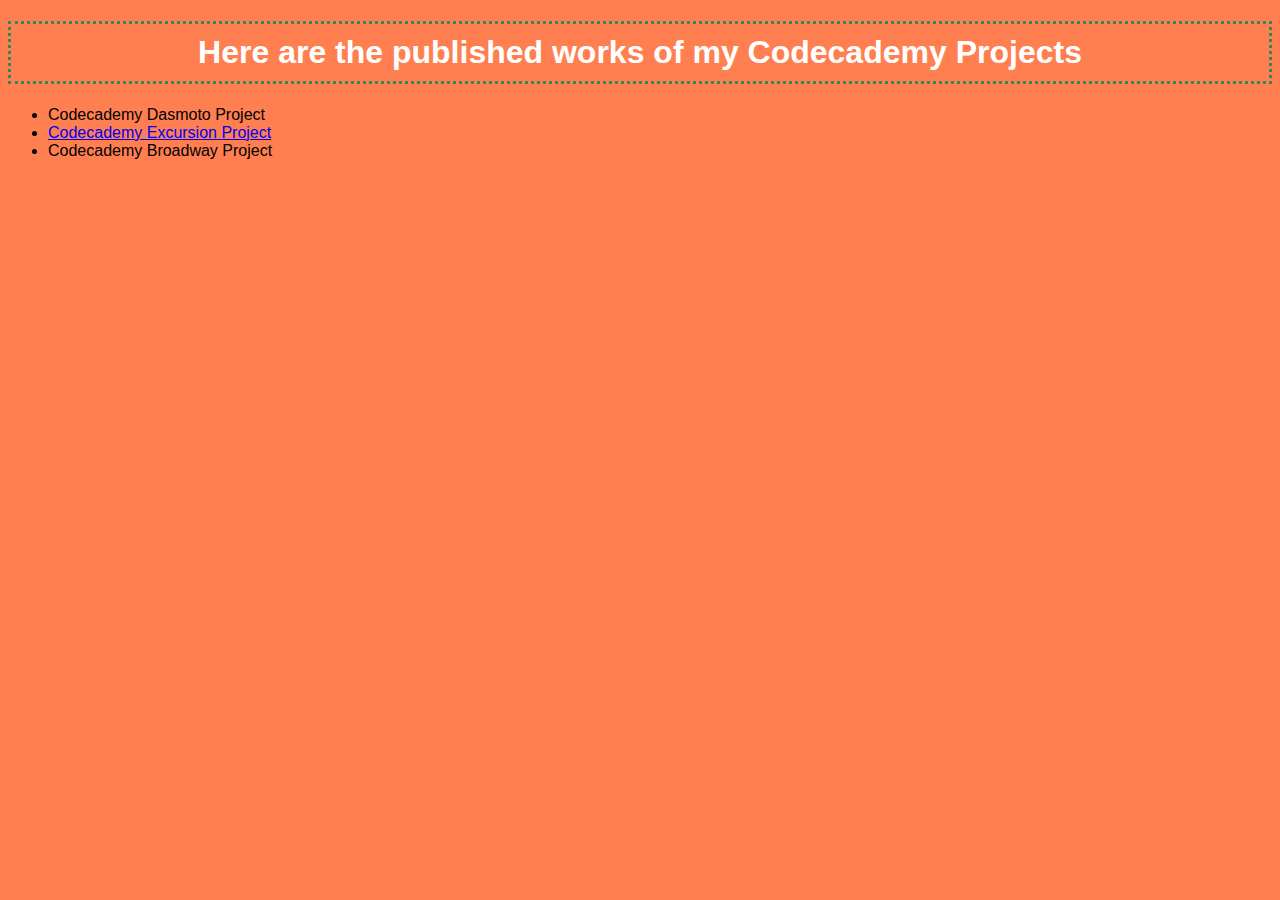
==== index.html @ 66d80991 "Added project links" ====
<!DOCTYPE html>
<html>
  <head>
    <meta charset="utf-8">
    <title>Daveliew's Codecademy Projects</title>
    <link rel="stylesheet" type="text/css" href="./resources/css/style.css">
  </head>
  <body>
    <h1>Here are the published works of my Codecademy Projects</h1>
    <div class="projects">
      <ul>
        <li>Codecademy Dasmoto Project</li>
        <li><a href="https://daveliew.github.io/excursion">Codecademy Excursion Project</a></li>
        <li>Codecademy Broadway Project</li>
      </ul>
    </div>
  </body>
</html>
---- resources/css/style.css ----
html{
  background-color: coral;
  font-family: Helvetica, sans-serif;
}

h1{
  text-align: center;
  border: 3px dotted SeaGreen;
  color: white;
  padding: 10px 20px;
}
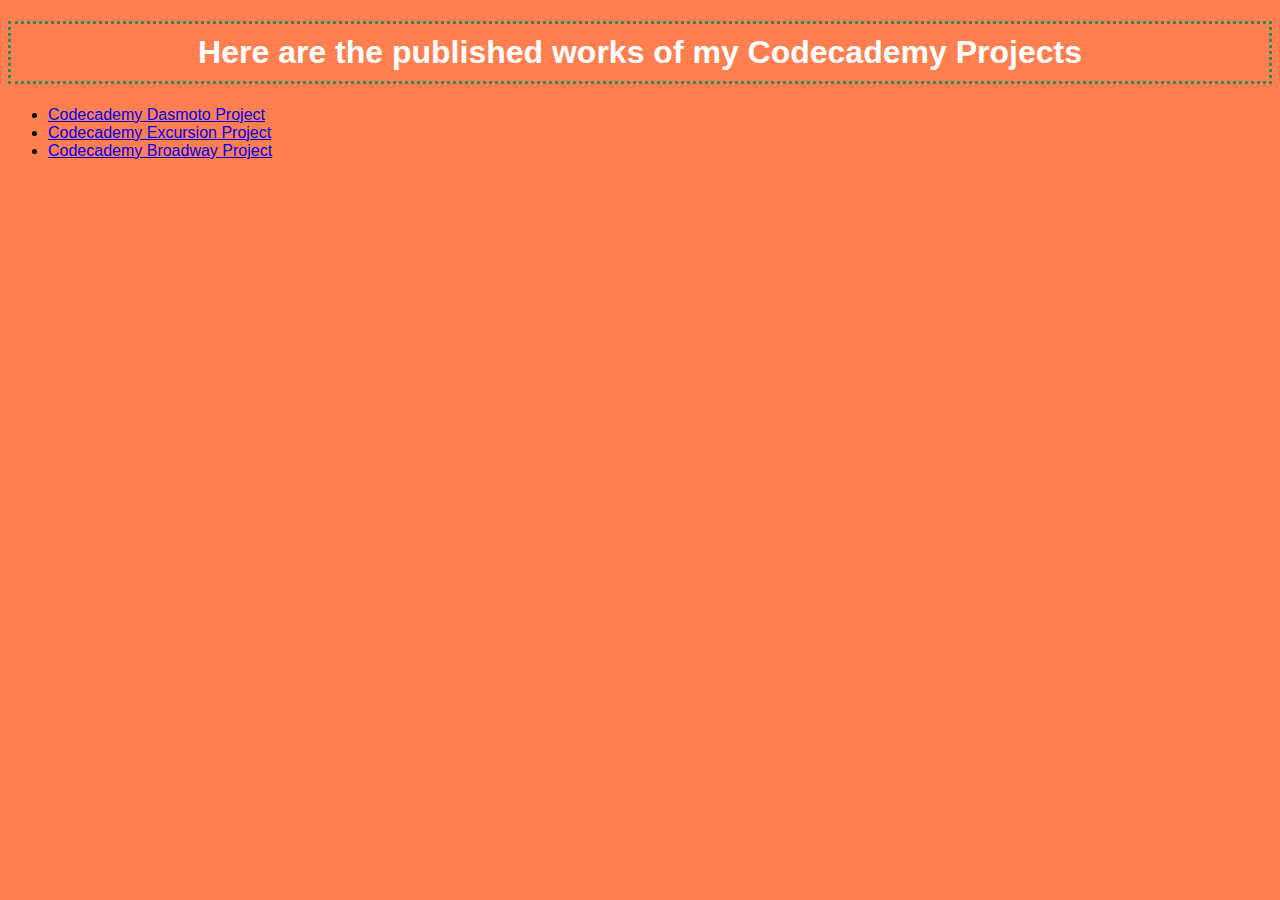
==== commit b3c4a6bd: "Added project links" ====
--- a/index.html
+++ b/index.html
@@ -9,9 +9,10 @@
     <h1>Here are the published works of my Codecademy Projects</h1>
     <div class="projects">
       <ul>
-        <li>Codecademy Dasmoto Project</li>
+        <li><a href="https://daveliew.github.io/dasmoto">Codecademy Dasmoto Project</a></li>
         <li><a href="https://daveliew.github.io/excursion">Codecademy Excursion Project</a></li>
-        <li>Codecademy Broadway Project</li>
+        <li><a href="https://daveliew.github.io/broadway">Codecademy Broadway Project</a></li>
+
       </ul>
     </div>
   </body>
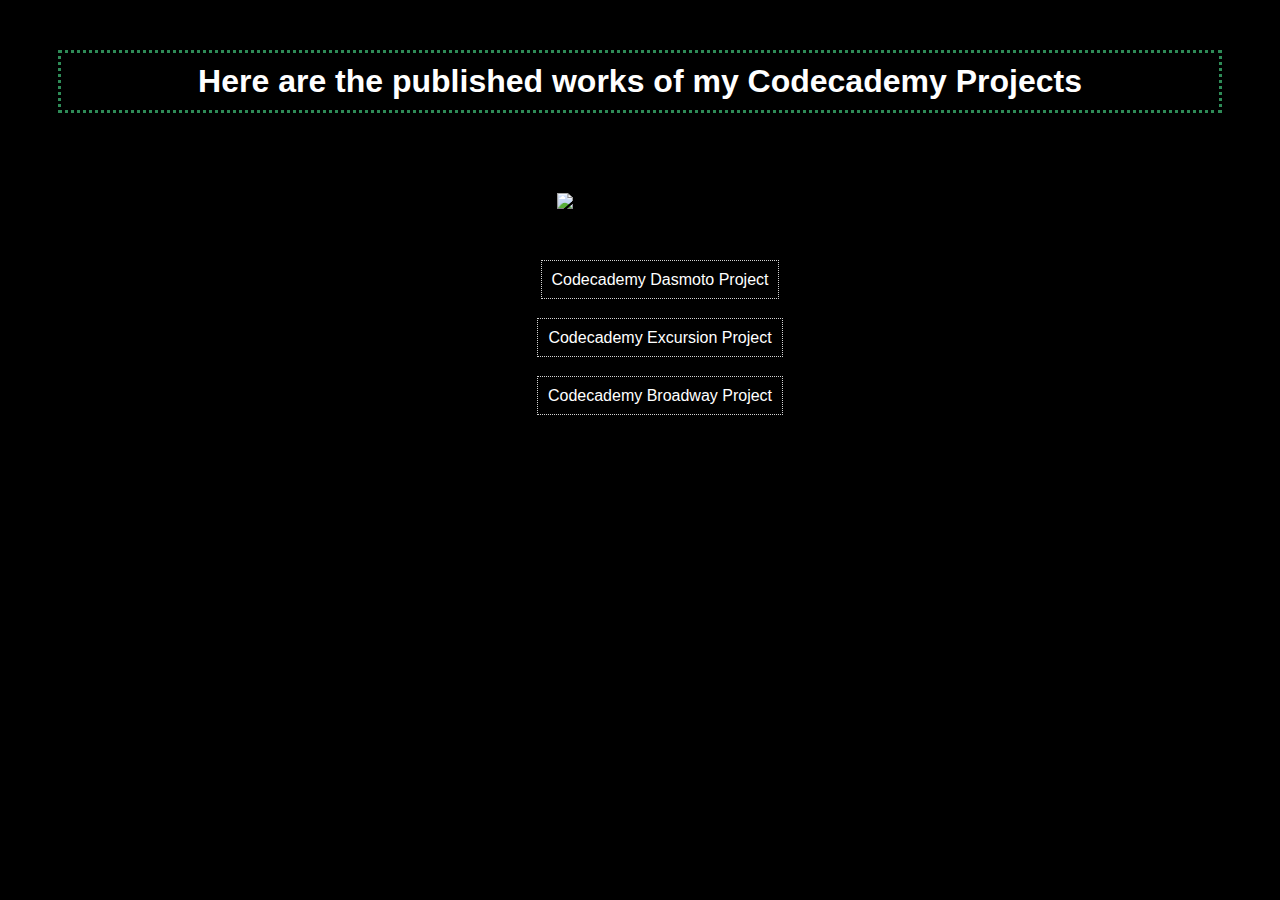
==== commit 21972a62: "Pushing changes from previous commit" ====
--- a/index.html
+++ b/index.html
@@ -7,6 +7,7 @@
   </head>
   <body>
     <h1>Here are the published works of my Codecademy Projects</h1>
+    <img src="./resources/images/sylwia-bartyzel-112721.jpg" alt="Caucasus Mountains">
     <div class="projects">
       <ul>
         <li><a href="https://daveliew.github.io/dasmoto">Codecademy Dasmoto Project</a></li>
@@ -14,6 +15,7 @@
         <li><a href="https://daveliew.github.io/broadway">Codecademy Broadway Project</a></li>
 
       </ul>
+
     </div>
   </body>
 </html>
--- a/resources/css/style.css
+++ b/resources/css/style.css
@@ -1,11 +1,31 @@
 html{
-  background-color: coral;
+  background-color: black;
   font-family: Helvetica, sans-serif;
+  text-align: center;
 }
 
 h1{
-  text-align: center;
   border: 3px dotted SeaGreen;
   color: white;
   padding: 10px 20px;
+  margin: 50px;
 }
+
+img{
+  height: 500px;
+  width: 800px;
+  margin: 30px;
+}
+.projects li{
+  list-style-type: none;
+  margin: 20px;
+  padding: 10px;
+}
+
+.projects a{
+  color: white;
+  border: 1px dotted lightgrey;
+  text-decoration: none;
+  padding: 10px;
+  margin: 5px;
+}
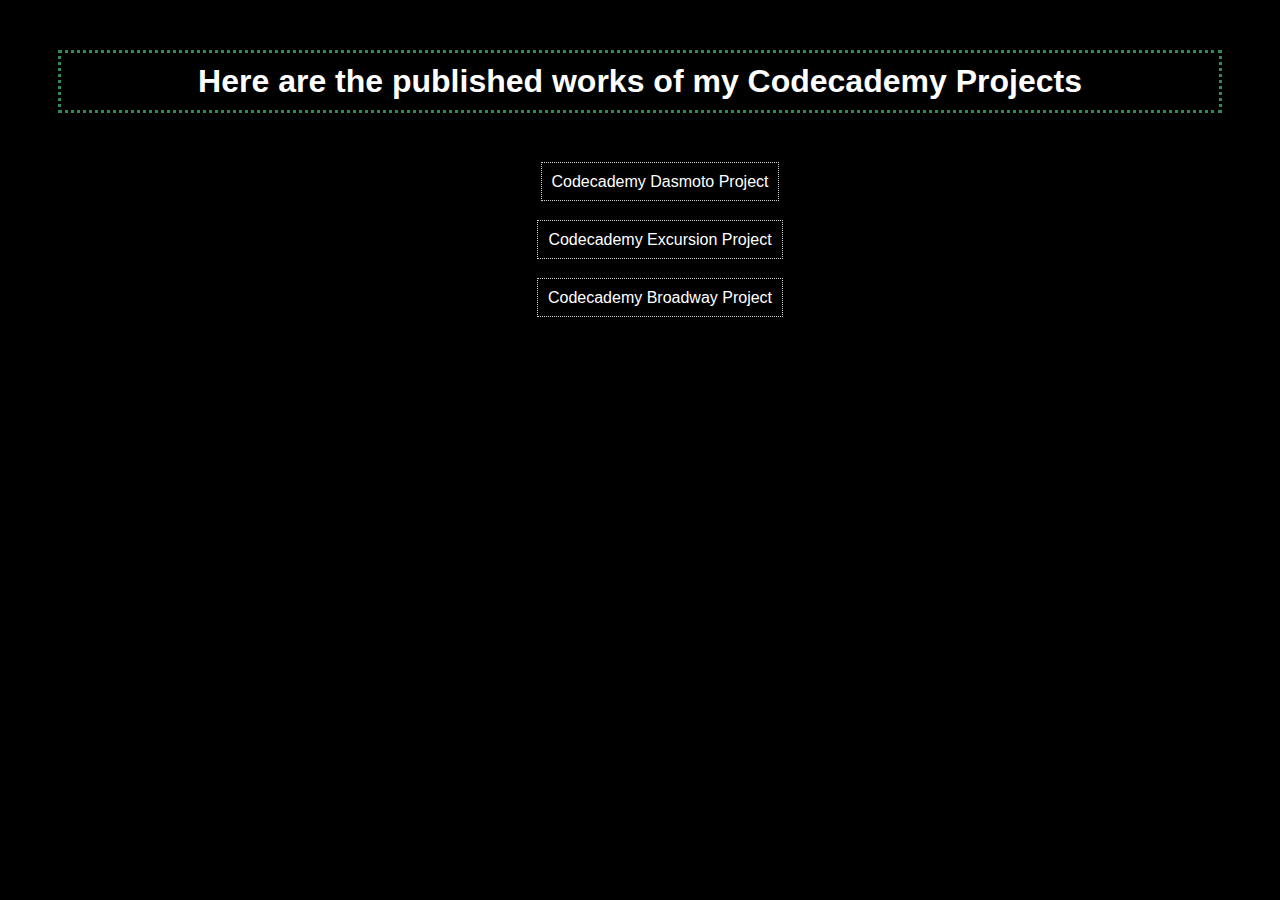
==== commit 5603b904: "removed image" ====
--- a/index.html
+++ b/index.html
@@ -7,7 +7,6 @@
   </head>
   <body>
     <h1>Here are the published works of my Codecademy Projects</h1>
-    <img src="./resources/images/sylwia-bartyzel-112721.jpg" alt="Caucasus Mountains">
     <div class="projects">
       <ul>
         <li><a href="https://daveliew.github.io/dasmoto">Codecademy Dasmoto Project</a></li>
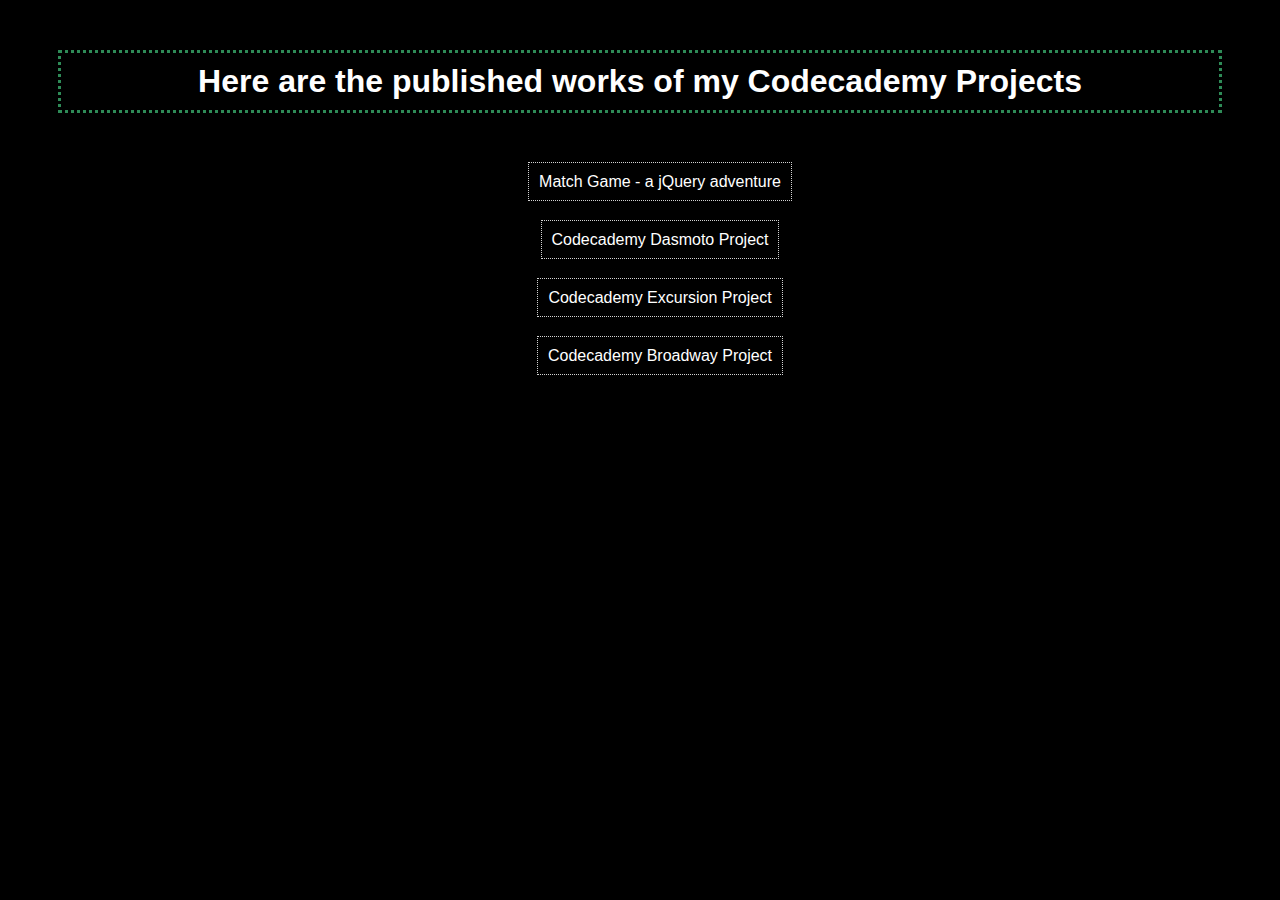
==== commit e472e63b: "Update index.html" ====
--- a/index.html
+++ b/index.html
@@ -9,12 +9,11 @@
     <h1>Here are the published works of my Codecademy Projects</h1>
     <div class="projects">
       <ul>
+        <li><a href="https://daveliew.github.io/match_game/">Match Game - a jQuery adventure</a></li>
         <li><a href="https://daveliew.github.io/dasmoto">Codecademy Dasmoto Project</a></li>
         <li><a href="https://daveliew.github.io/excursion">Codecademy Excursion Project</a></li>
         <li><a href="https://daveliew.github.io/broadway">Codecademy Broadway Project</a></li>
-
       </ul>
-
     </div>
   </body>
 </html>
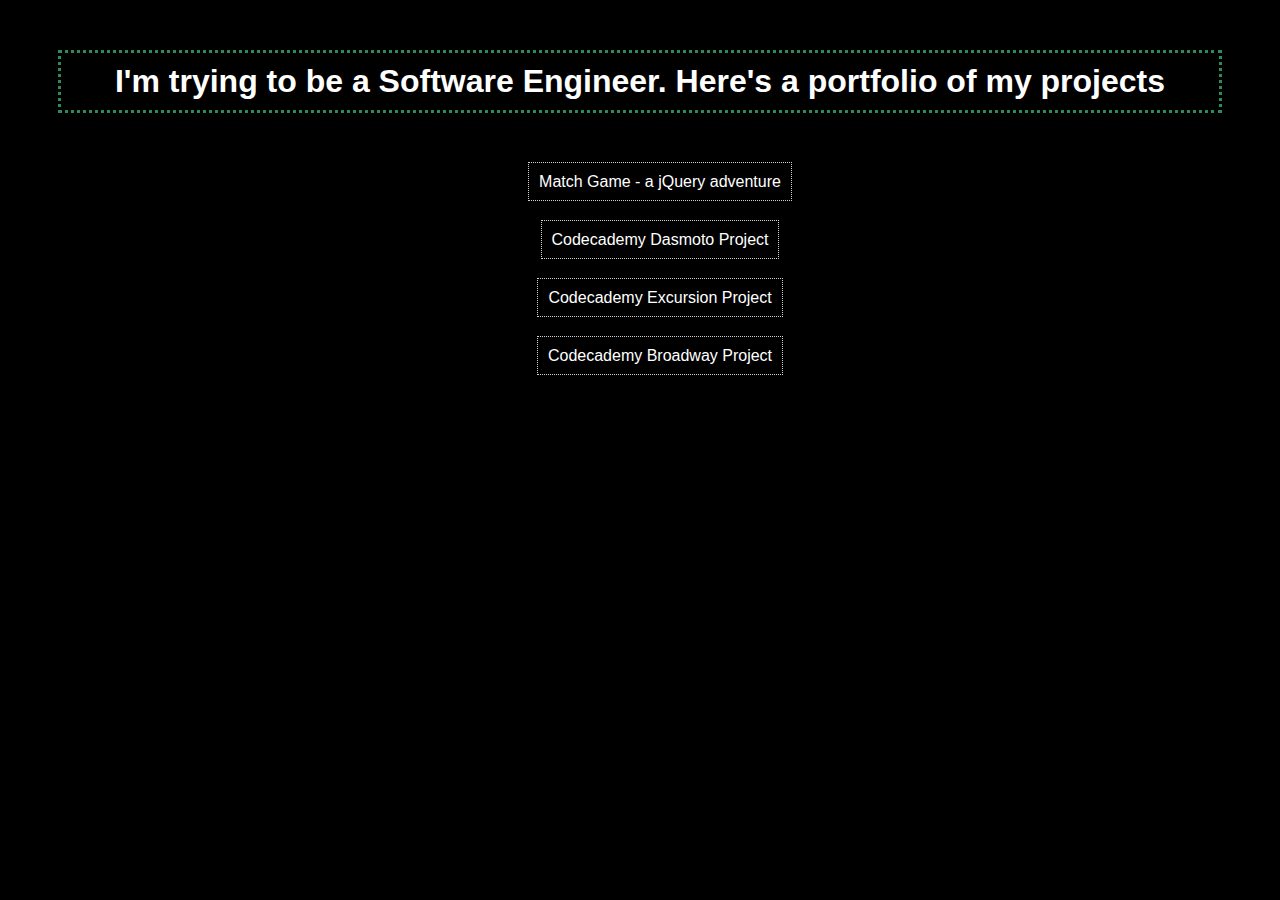
==== commit c83523b0: "Update index.html" ====
--- a/index.html
+++ b/index.html
@@ -2,11 +2,11 @@
 <html>
   <head>
     <meta charset="utf-8">
-    <title>Daveliew's Codecademy Projects</title>
+    <title>daveliew Portfolio</title>
     <link rel="stylesheet" type="text/css" href="./resources/css/style.css">
   </head>
   <body>
-    <h1>Here are the published works of my Codecademy Projects</h1>
+    <h1>I'm trying to be a Software Engineer. Here's a portfolio of my projects</h1>
     <div class="projects">
       <ul>
         <li><a href="https://daveliew.github.io/match_game/">Match Game - a jQuery adventure</a></li>
@@ -16,4 +16,4 @@
       </ul>
     </div>
   </body>
-</html>
+</html>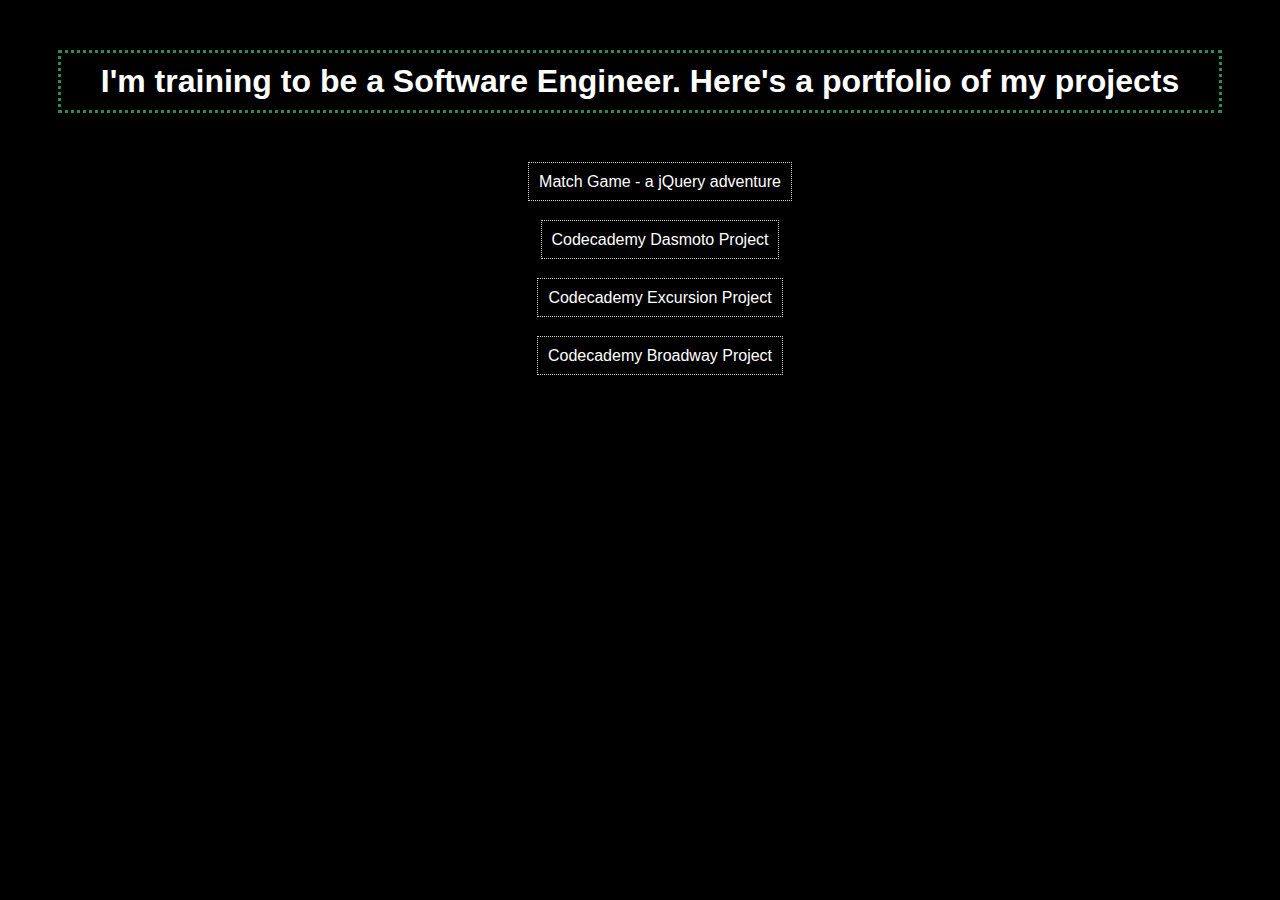
==== commit 9d672cde: "Update index.html" ====
--- a/index.html
+++ b/index.html
@@ -2,11 +2,11 @@
 <html>
   <head>
     <meta charset="utf-8">
-    <title>daveliew Portfolio</title>
+    <title>Welcome to daveliew.com. Here's my portfolio</title>
     <link rel="stylesheet" type="text/css" href="./resources/css/style.css">
   </head>
   <body>
-    <h1>I'm trying to be a Software Engineer. Here's a portfolio of my projects</h1>
+    <h1>I'm training to be a Software Engineer. Here's a portfolio of my projects</h1>
     <div class="projects">
       <ul>
         <li><a href="https://daveliew.github.io/match_game/">Match Game - a jQuery adventure</a></li>
